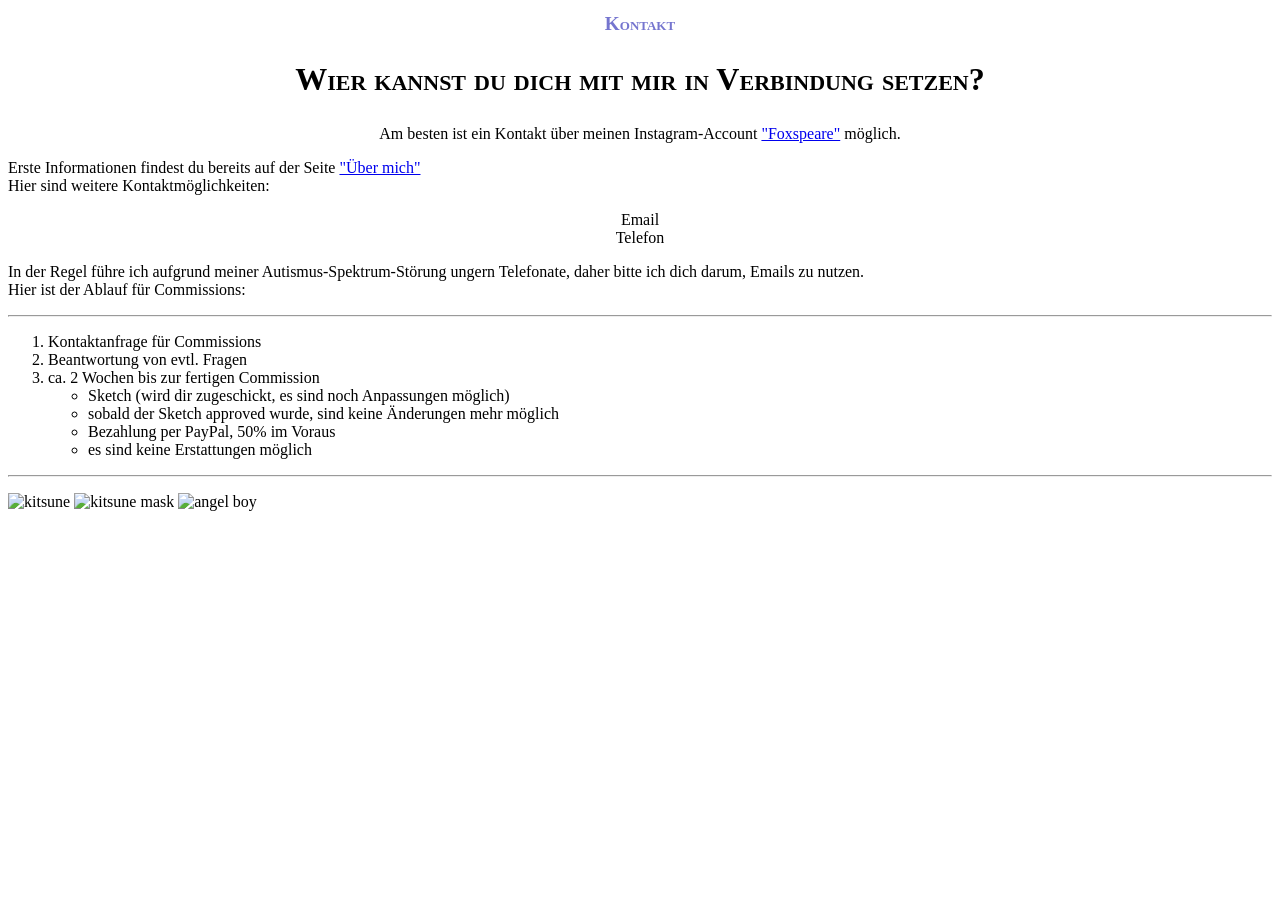
==== Kontakt.html @ 8824675e "Ordneranpassung" ====
<!DOCTYPE html>
 <html lang="en">
  <head>
    <meta charset="UTF-8">
    <title>Kontakt</title>
    <link rel="Stylesheet"
          href="Style.css"
          />
  </head>

  <body>
<h1 style="color:rgb(117, 117, 207)" class="Kontakt">Kontakt</h1>
<h2>Wier kannst du dich mit mir in Verbindung setzen?</h2>
<p>Am besten ist ein Kontakt über meinen Instagram-Account <a href="http://www.instagram.com/foxspeare">"Foxspeare"</a> möglich.
</p>
Erste Informationen findest du bereits auf der Seite <a href="./index.html">"Über mich"</a><br />
Hier sind weitere Kontaktmöglichkeiten:
<p id="p11">
    Email<br />
    Telefon  
</p>
<p class="p2">In der Regel führe ich aufgrund meiner Autismus-Spektrum-Störung ungern Telefonate, daher bitte ich dich darum, 
  Emails zu nutzen.<br />
  Hier ist der Ablauf für Commissions:
</p>
 <hr />
<ol>
    <li>Kontaktanfrage für Commissions</li>
    <li>Beantwortung von evtl. Fragen</li>
    <li>ca. 2 Wochen bis zur fertigen Commission</li>
     <ul>
        <li>Sketch (wird dir zugeschickt, es sind noch Anpassungen möglich)</li>
        <li>sobald der Sketch approved wurde, sind keine Änderungen mehr möglich</li>
        <li>Bezahlung per PayPal, 50% im Voraus</li>
        <li>es sind keine Erstattungen möglich</li>
    </ul>
      </ol>
</ol>
 <hr />

</p>
  <img src="https://encrypted-tbn0.gstatic.com/images?q=tbn:ANd9GcTYZOxMEvOcYoPFhUKRY-X3ieVrKxbwVdVN55IB2Mv4qQOZBxv5cAWyvhQ&s=10" width="200" alt="kitsune"/></li>
  <img src="./Spaßseiten/full stack practice html/pics/inari.jpg" height="266" alt="kitsune mask" />
  <img src="./Spaßseiten/full stack practice html/pics/tsuki.jpg" height="266" alt="angel boy"/>


</body>

</html>
---- Style.css ----
h1 {
    color:  rgb(63, 128, 63);
    text-align: center;
    font-size: larger;

}
h2 {
    text-align: center;
    font-size:xx-large;
    font-variant: small-caps;
}

h3 {
    text-align: center; font-size: x-large;
}

p  {
    text-align: center;
}

.text {
    text-align: left;
}

.link {
    color: rgb(88, 59, 116);
}

.linkfarbe {
    color: rgb(114, 112, 243); font-size: large;
}

.Autismus-und-Kunst {
    color: rgb(100, 102, 231); font-size: larger;
}

#Künstlerin {
    font-variant: small-caps;
}

p[class] {  
    text-align: left;
}

.p11 {
    text-align: center;
}

.Lebenslauf {
  
    font-size: x-large;
    font-variant: small-caps;
}

.Kontakt {
    font-variant: small-caps;
}

#Projekte {
    font-variant: small-caps;
}

#pp1 {
    text-align: left;
}

#pp2 {
    text-align: left;
}
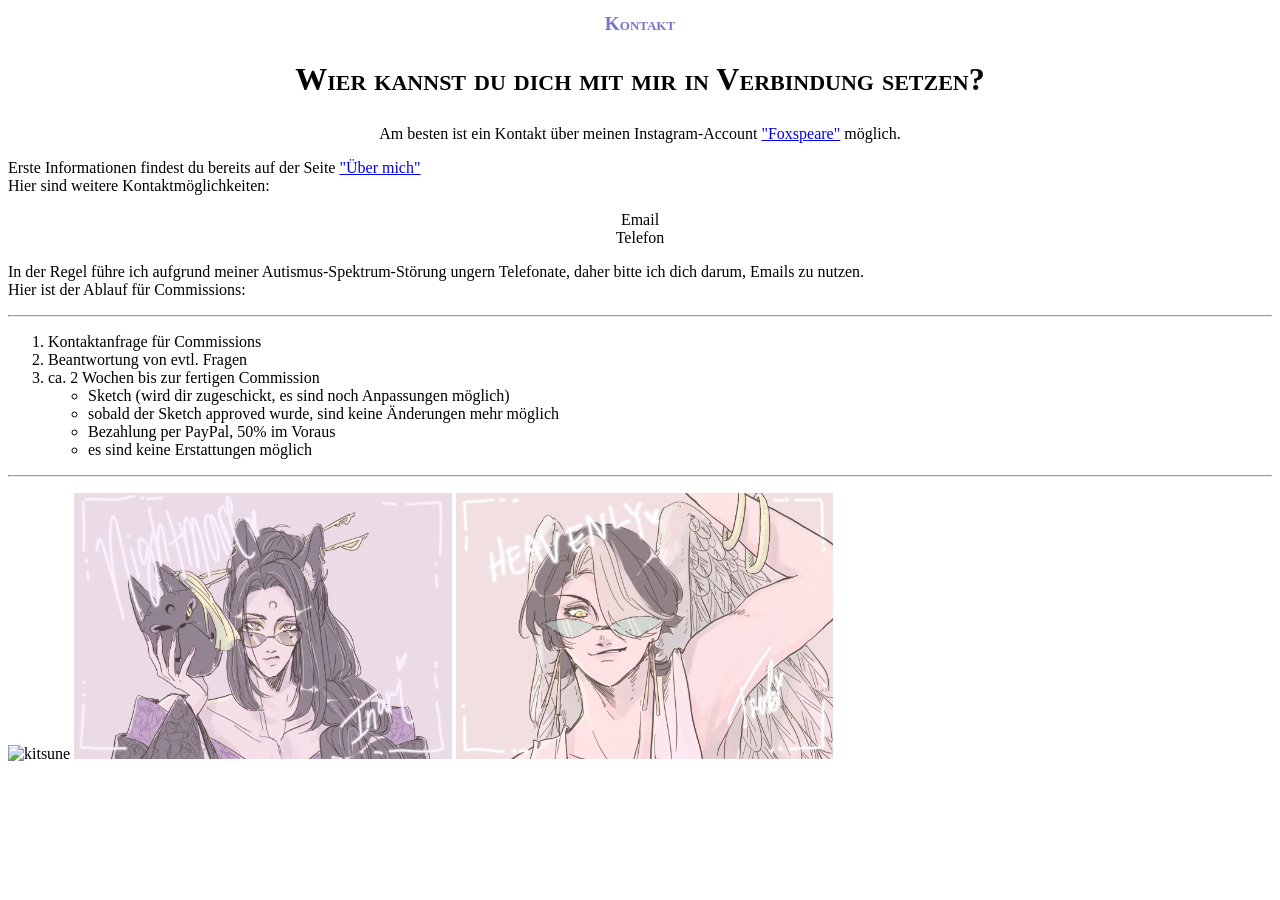
==== commit b86c01ea: "Änderung Bildpfade" ====
--- a/Kontakt.html
+++ b/Kontakt.html
@@ -40,8 +40,8 @@
 
 </p>
   <img src="https://encrypted-tbn0.gstatic.com/images?q=tbn:ANd9GcTYZOxMEvOcYoPFhUKRY-X3ieVrKxbwVdVN55IB2Mv4qQOZBxv5cAWyvhQ&s=10" width="200" alt="kitsune"/></li>
-  <img src="./Spaßseiten/full stack practice html/pics/inari.jpg" height="266" alt="kitsune mask" />
-  <img src="./Spaßseiten/full stack practice html/pics/tsuki.jpg" height="266" alt="angel boy"/>
+  <img src="./full stack practice html/pics/inari.jpg" height="266" alt="kitsune mask" />
+  <img src="./full stack practice html/pics/tsuki.jpg" height="266" alt="angel boy"/>
 
 
 </body>
